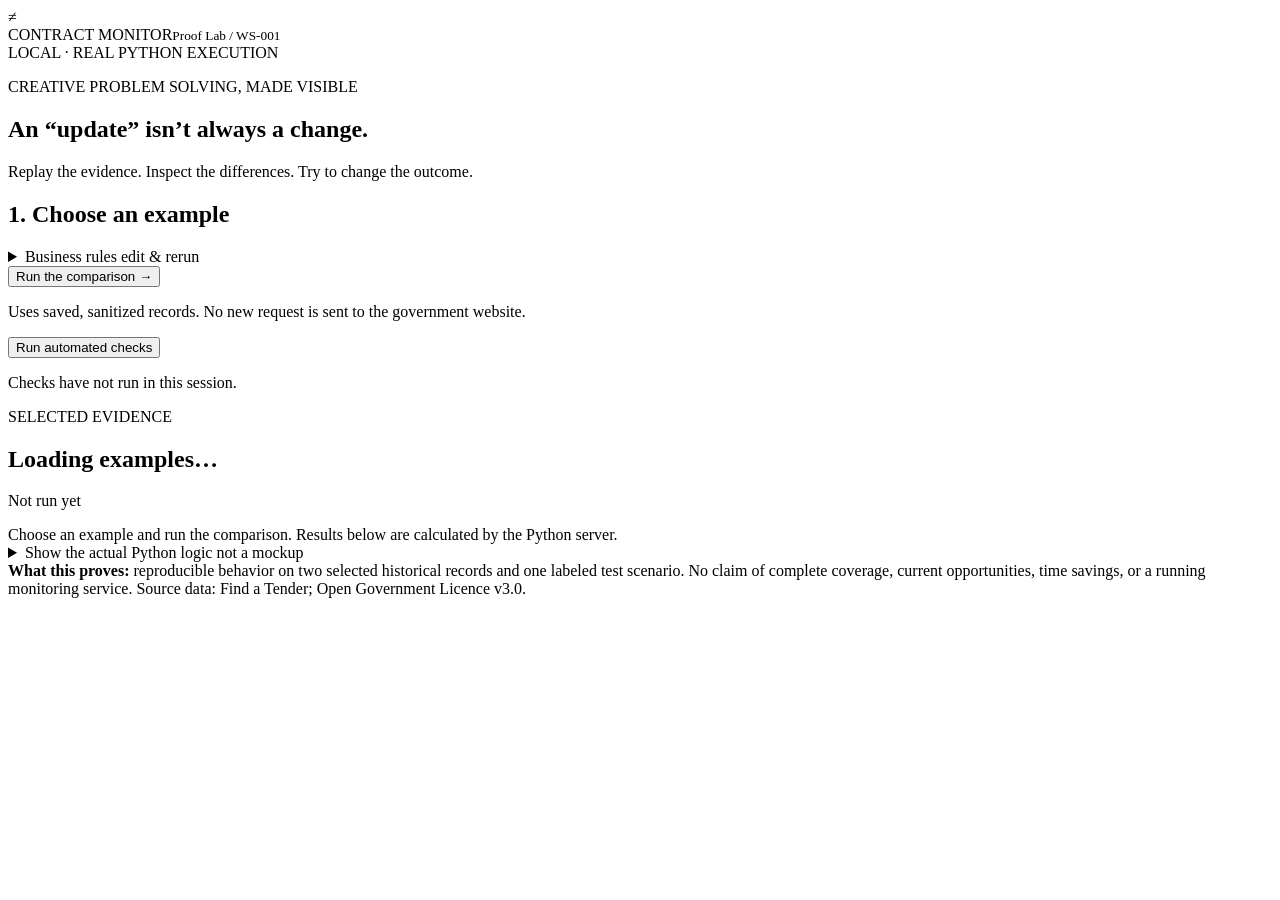
==== projects/WS-001-qualified-tender-change-intelligence/demo/index.html @ 719242dd "Make WS-001 proof executable and screenshot-led Iteration: WS-001 Agent-Role: implementation-and-loc" ====
<!doctype html>
<html lang="en"><head><meta charset="utf-8"><meta name="viewport" content="width=device-width,initial-scale=1"><title>Contract Monitor | Proof Lab</title><link rel="stylesheet" href="/style.css"><script src="/app.js" defer></script></head>
<body>
<header><div class="brand"><span class="mark">≠</span><div>CONTRACT MONITOR<small>Proof Lab / WS-001</small></div></div><span class="local">LOCAL · REAL PYTHON EXECUTION</span></header>
<main>
<section class="intro"><p class="eyebrow">CREATIVE PROBLEM SOLVING, MADE VISIBLE</p><h1>An “update” isn’t always a change.</h1><p>Replay the evidence. Inspect the differences. Try to change the outcome.</p></section>
<div class="workspace">
<aside><h2>1. Choose an example</h2><nav id="cases" aria-label="Examples"></nav><form id="rules"><details id="rule-details"><summary>Business rules <span>edit & rerun</span></summary><label>Minimum value (GBP)<input id="minimum" type="number" min="0" max="1000000000000" required></label><label>Maximum value (GBP)<input id="maximum" type="number" min="0" max="1000000000000" required></label><label>Category code starts with<input id="prefixes" required aria-describedby="prefix-help"></label><small id="prefix-help">Comma-separated codes, e.g. 45, 72</small><label>Closing date on or after<input id="deadline" type="date" required></label></details><button id="run" class="primary" type="submit">Run the comparison <span>→</span></button></form><p class="boundary">Uses saved, sanitized records. No new request is sent to the government website.</p><button id="verify" class="secondary">Run automated checks</button><p id="verify-status" role="status">Checks have not run in this session.</p></aside>
<section class="workbench"><div class="section-top"><div><p id="data-kind" class="eyebrow">SELECTED EVIDENCE</p><h2 id="case-title">Loading examples…</h2></div><span id="state" class="pill">Not run yet</span></div><p id="story" class="story"></p><div class="runline" id="runline" aria-live="polite">Choose an example and run the comparison. Results below are calculated by the Python server.</div><p id="error" role="alert" hidden></p>
<div id="results" hidden><div class="counts" id="counts"></div><div id="insight" class="insight"></div><div class="section-top compare-heading"><h2>2. Inspect a version pair</h2><span>Every tracked field, including unchanged ones</span></div><div id="timeline" class="timeline" aria-label="Version pairs"></div><div class="table-wrap"><table><thead><tr><th>Detail checked</th><th>Before <small id="before-id"></small></th><th>After <small id="after-id"></small></th><th>Finding</th></tr></thead><tbody id="fields"></tbody></table></div><div class="section-top route-heading"><h2>3. Follow the decision</h2><span id="source-tag"></span></div><div class="routes" id="routes"></div><p id="explanation" class="explanation"></p><details><summary>Inspect the source trail</summary><div id="provenance" class="provenance"></div><p class="boundary">The original-response fingerprint identifies the captured version; it is not a third-party authenticity certificate. The file hash identifies the sanitized replay input.</p><a id="input-link" target="_blank" rel="noopener">Open the exact sanitized input ↗</a></details><div class="downloads"><button id="download-json" class="secondary">Download this run · JSON</button><button id="download-csv" class="secondary">Download decisions · CSV</button></div></div>
<details id="code-panel"><summary>Show the actual Python logic <span>not a mockup</span></summary><p>These excerpts are read from the same module the Run button executes.</p><h3>Fix 1 · Compare the fields, not the label</h3><pre id="diff-code"></pre><h3>Fix 2 · Separate “doesn’t fit” from “not enough information”</h3><pre id="qual-code"></pre></details><details id="test-panel" hidden><summary>Automated check output</summary><pre id="test-output"></pre></details>
</section></div><footer><strong>What this proves:</strong> reproducible behavior on two selected historical records and one labeled test scenario. No claim of complete coverage, current opportunities, time savings, or a running monitoring service. Source data: Find a Tender; Open Government Licence v3.0.</footer></main></body></html>
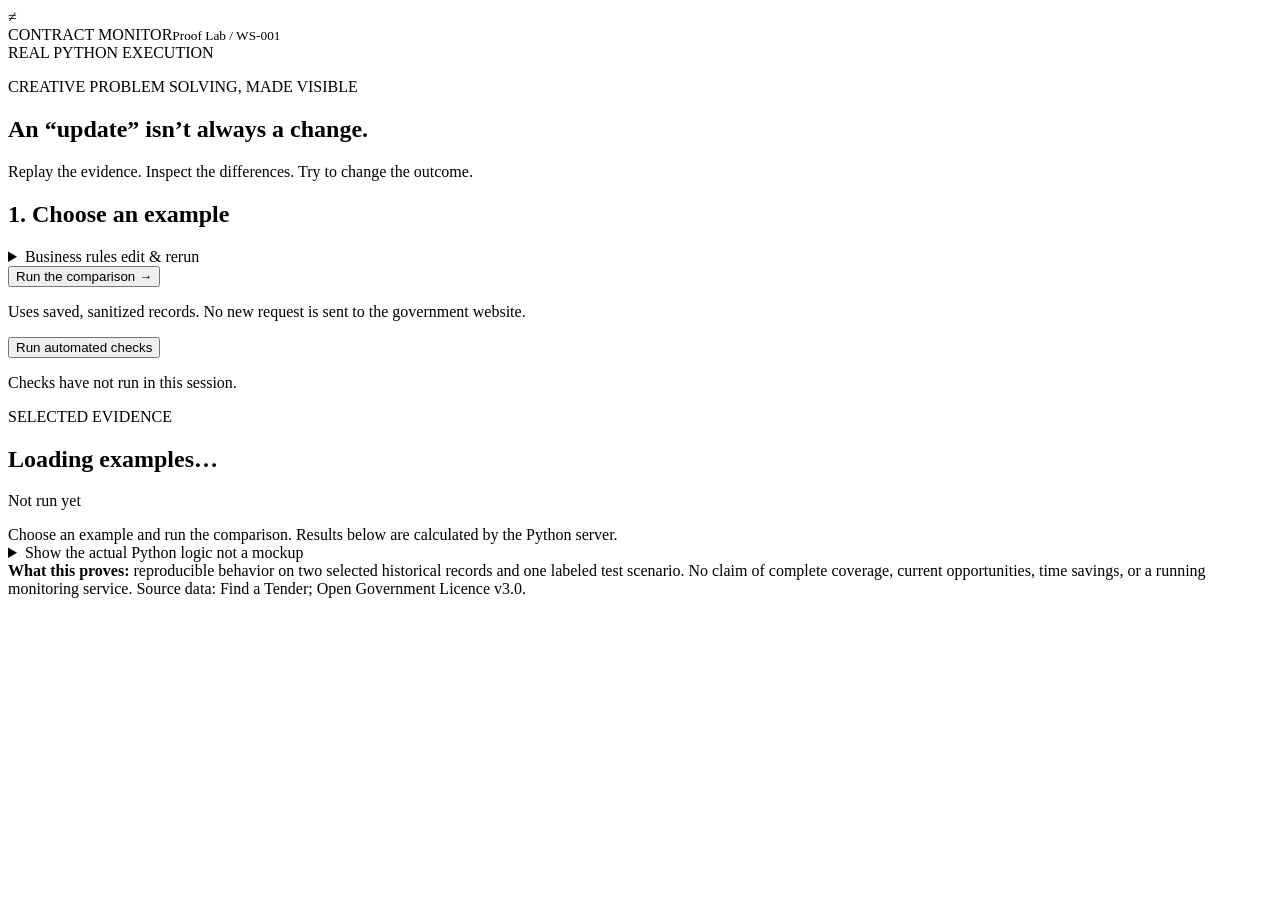
==== commit 783678fa: "Adapt Proof Lab for stateless Vercel hosting Iteration: WS-001 Agent-Role: hosting-adapter Human-App" ====
--- a/projects/WS-001-qualified-tender-change-intelligence/demo/index.html
+++ b/projects/WS-001-qualified-tender-change-intelligence/demo/index.html
@@ -1,7 +1,7 @@
 <!doctype html>
 <html lang="en"><head><meta charset="utf-8"><meta name="viewport" content="width=device-width,initial-scale=1"><title>Contract Monitor | Proof Lab</title><link rel="stylesheet" href="/style.css"><script src="/app.js" defer></script></head>
 <body>
-<header><div class="brand"><span class="mark">≠</span><div>CONTRACT MONITOR<small>Proof Lab / WS-001</small></div></div><span class="local">LOCAL · REAL PYTHON EXECUTION</span></header>
+<header><div class="brand"><span class="mark">≠</span><div>CONTRACT MONITOR<small>Proof Lab / WS-001</small></div></div><span class="local">REAL PYTHON EXECUTION</span></header>
 <main>
 <section class="intro"><p class="eyebrow">CREATIVE PROBLEM SOLVING, MADE VISIBLE</p><h1>An “update” isn’t always a change.</h1><p>Replay the evidence. Inspect the differences. Try to change the outcome.</p></section>
 <div class="workspace">
